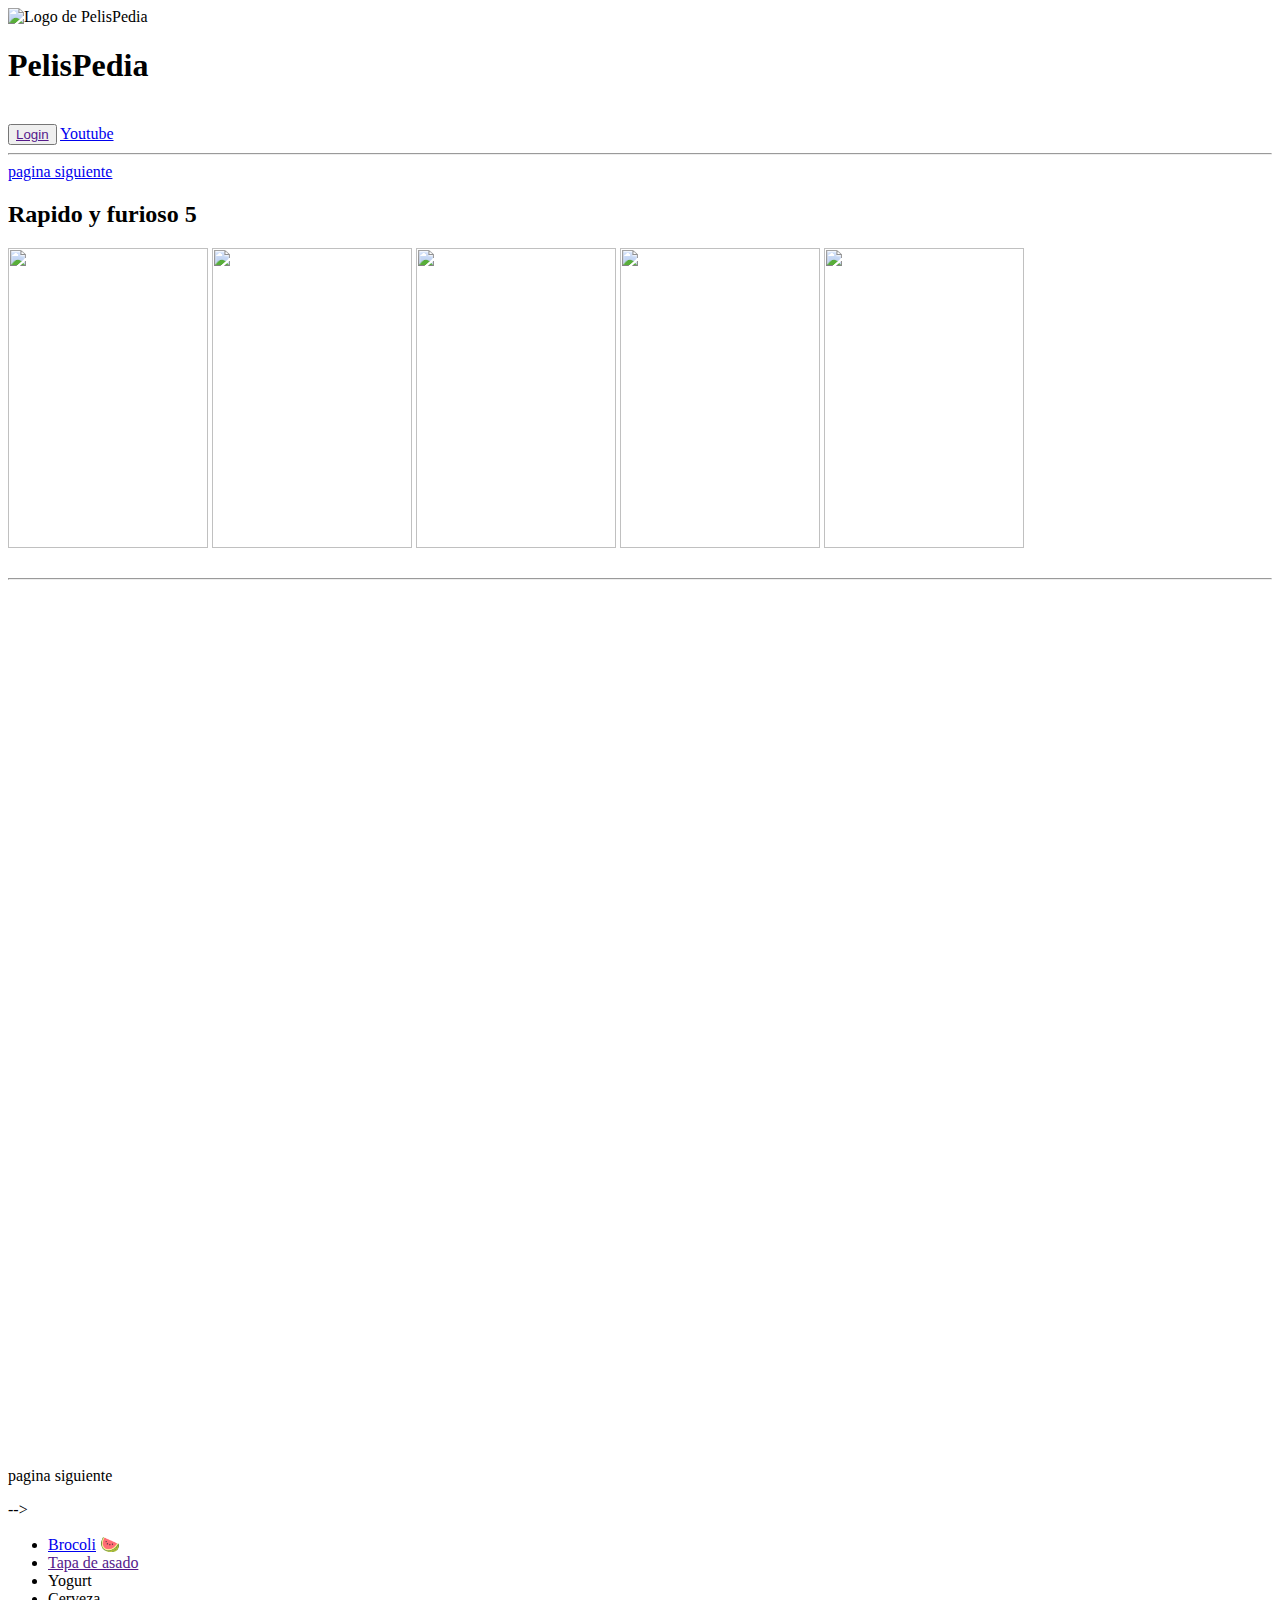
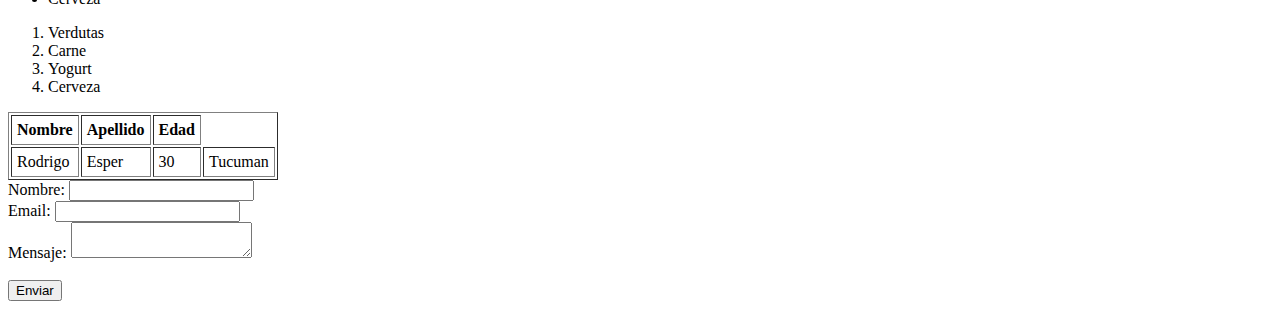
==== index.html @ 94746576 "creando mi primer repositorio" ====
<!DOCTYPE html>
<html lang="en">
  <head>
    <meta charset="UTF-8" />
    <meta name="viewport" content="width=device-width, initial-scale=1.0" />
    <link rel="stylesheet" href="style.css" />
    <title>ClaseHTML</title>
  </head>
  <body>
    <header>
      <img
        class="img1"
        src="https://us.123rf.com/450wm/andre266/andre2661204/andre266120400014/13432033-pel%C3%ADcula-tema-de-dise%C3%B1o.jpg?ver=6"
        alt="Logo de PelisPedia"
      />
      <h1>PelisPedia</h1>
      <br />
      <button><a href="">Login</a></button>
      <a href="https://www.youtube.com/" target="_blank"> Youtube </a>
      <hr />
      <a href="pagina2.html" target="_blank"> pagina siguiente </a>
    </header>
    <main>
      <h2>Rapido y furioso 5</h2>

      <div>
        <img
          src="https://es.web.img3.acsta.net/medias/nmedia/18/83/53/62/19695928.jpg"
          alt=""
          width="200"
          height="300"
        />
        <img
          src="https://es.web.img3.acsta.net/medias/nmedia/18/83/53/62/19695928.jpg"
          alt=""
          width="200"
          height="300"
        />
        <img
          src="https://es.web.img3.acsta.net/medias/nmedia/18/83/53/62/19695928.jpg"
          alt=""
          width="200"
          height="300"
        />
        <img
          src="https://es.web.img3.acsta.net/medias/nmedia/18/83/53/62/19695928.jpg"
          alt=""
          width="200"
          height="300"
        />
        <img
          src="https://es.web.img3.acsta.net/medias/nmedia/18/83/53/62/19695928.jpg"
          alt=""
          width="200"
          height="300"
        />
        <br />
        <br />
        <hr />
      </div>
      <section>
        <div>
          <iframe
            src="https://www.google.com/maps/embed?pb=!1m18!1m12!1m3!1d113927.13575171452!2d-65.22259365!3d-26.832858899999998!2m3!1f0!2f0!3f0!3m2!1i1024!2i768!4f13.1!3m3!1m2!1s0x94223792d6c56903%3A0xf88d5b92b5c56527!2sSan%20Miguel%20de%20Tucum%C3%A1n%2C%20Tucum%C3%A1n!5e0!3m2!1ses!2sar!4v1744325292772!5m2!1ses!2sar"
            width="600"
            height="450"
            style="border: 0"
            allowfullscreen=""
            loading="lazy"
            referrerpolicy="no-referrer-when-downgrade"
          ></iframe>
        </div>
        <br />
        <br />
        <br />
        <div>
          <iframe
            width="560"
            height="315"
            src="https://www.youtube.com/embed/qDZ09QluvPo?si=eBdC9epvC3csxMrR"
            title="YouTube video player"
            frameborder="0"
            allow="accelerometer; autoplay; clipboard-write; encrypted-media; gyroscope; picture-in-picture; web-share"
            referrerpolicy="strict-origin-when-cross-origin"
            allowfullscreen
          ></iframe>
          <br />
          <br />
          <br />
        </div>

        <p>pagina siguiente</p>
      </section>
      -->

      <!-- LISTAS -->
      <ul>
        <li>
          <a
            href="https://cookpad.com/ar/recetas/24623873-tarta-de-pechuga-de-pollo-y-brocoli?ref=search&search_term=br%C3%B3coli"
            target="_blank"
            >Brocoli</a
          >
          🍉
        </li>
        <li><a href="">Tapa de asado</a></li>
        <li>Yogurt</li>
        <li>Cerveza</li>
      </ul>

      <ol>
        <li>Verdutas</li>
        <li>Carne</li>
        <li>Yogurt</li>
        <li>Cerveza</li>
      </ol>

      <!-- TABLAS -->

      <table border cellspacing="2" cellpadding="5">
        <thead>
          <tr>
            <th>Nombre</th>
            <th>Apellido</th>
            <th>Edad</th>
          </tr>
        </thead>
        <tbody>
          <tr>
            <td>Rodrigo</td>
            <td>Esper</td>
            <td>30</td>
            <td>Tucuman</td>
          </tr>
        </tbody>
      </table>

      <form action="" class="formulario">
        <label for="name">Nombre: </label>
        <input type="text" name="name" id="name" required />
        <br />
        <label for="email">Email: </label>
        <input type="email" name="email" id="email" required />
        <br />
        <label for="text">Mensaje: </label>
        <textarea name="text" id="text"></textarea>
        <br />
        <br />
        <div class="boton">
          <button>Enviar</button>
        </div>
      </form>
    </main>
    <footer></footer>
  </body>
</html>
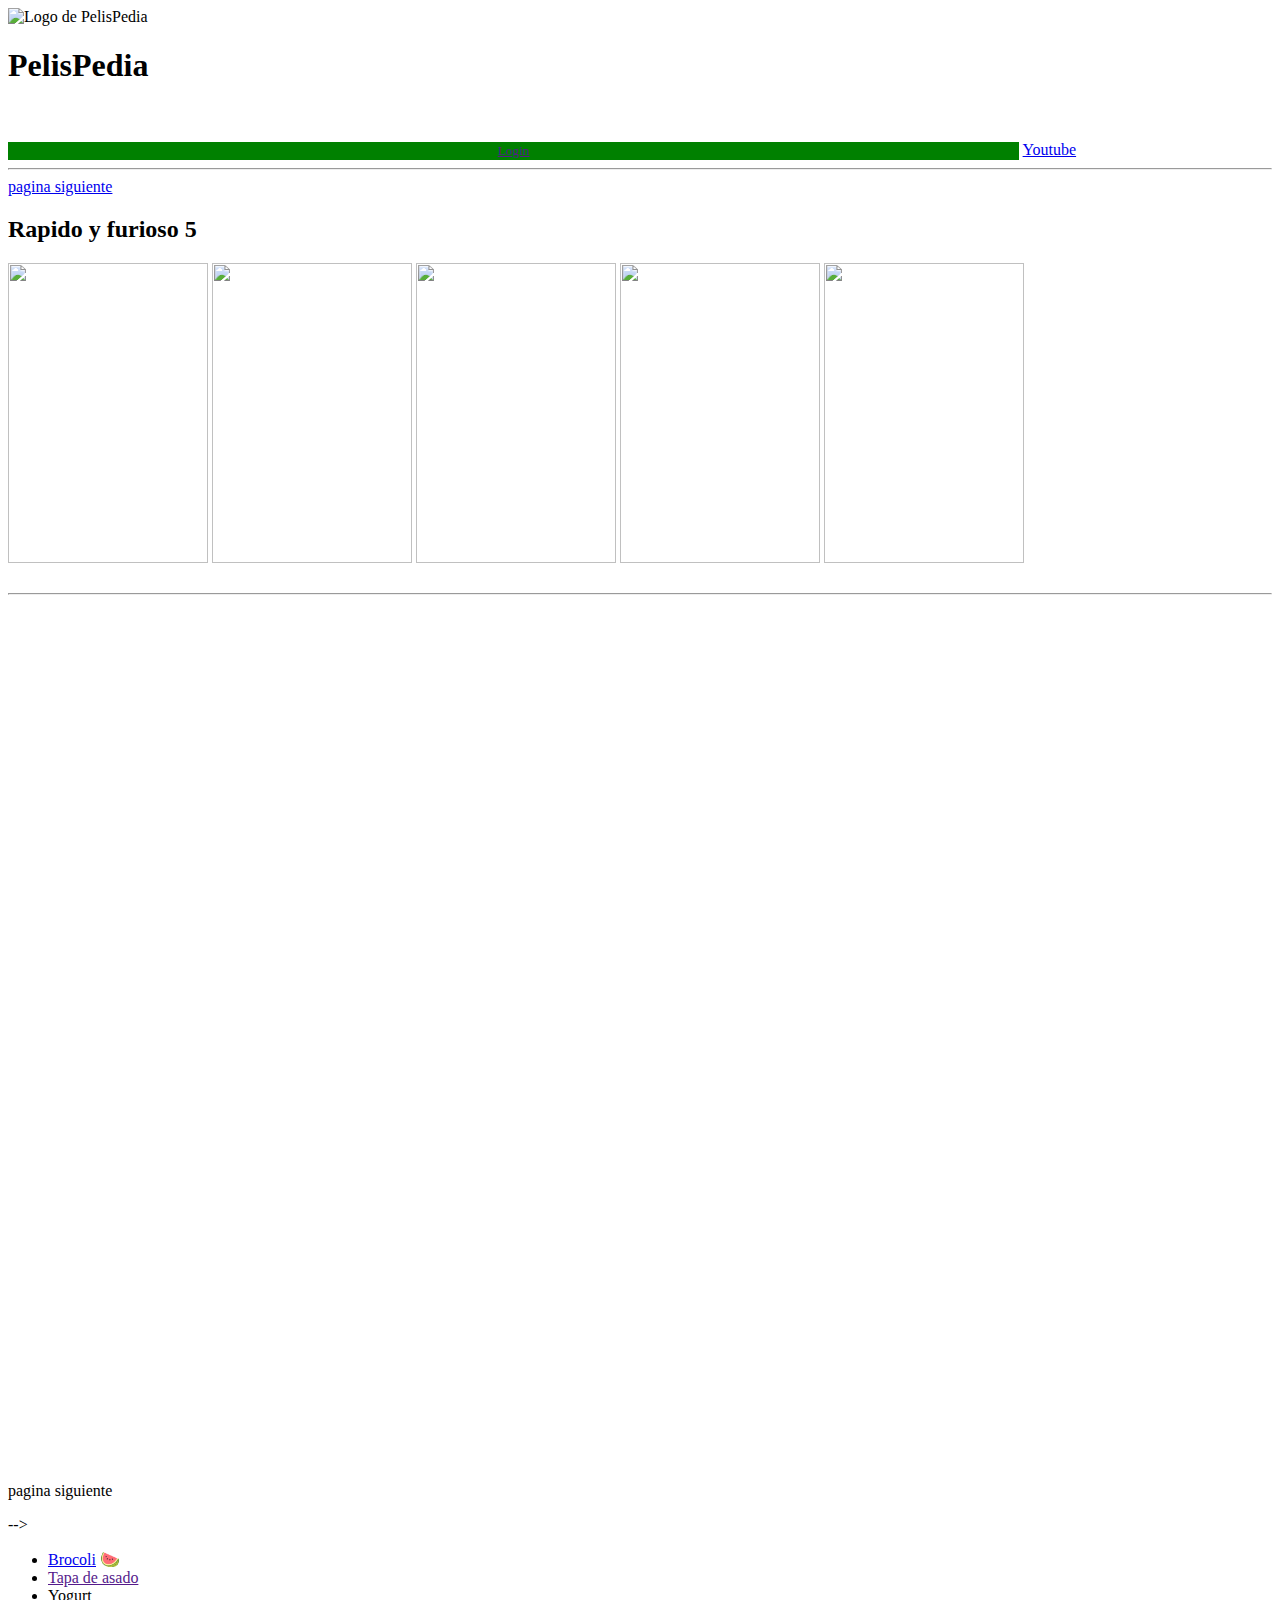
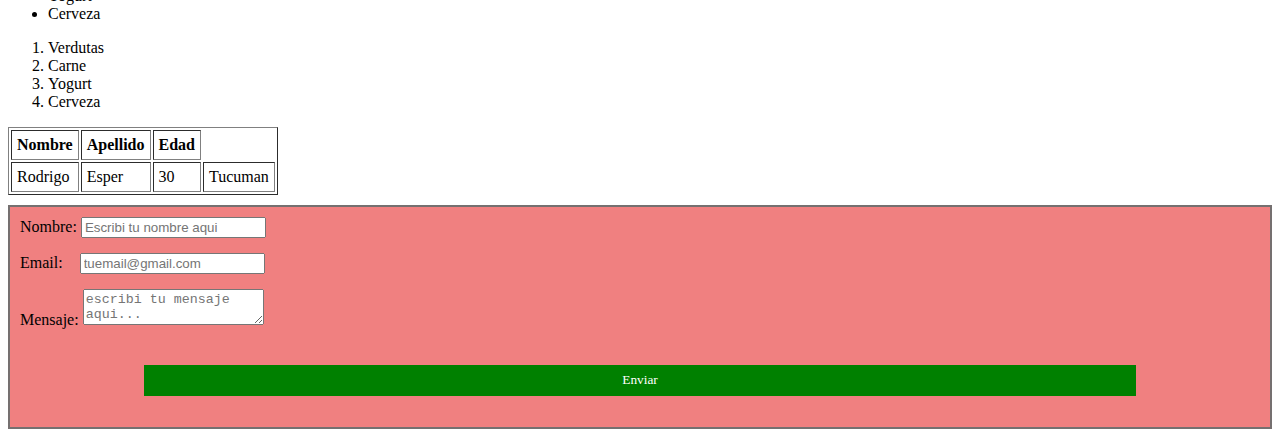
==== commit 9c3e5b3f: "subo cambios en el diseño" ====
--- a/index.html
+++ b/index.html
@@ -135,21 +135,53 @@
         </tbody>
       </table>
 
+
+
+
+
+
+
+
+
+
+
+
       <form action="" class="formulario">
         <label for="name">Nombre: </label>
-        <input type="text" name="name" id="name" required />
+        <input type="text" name="name" id="name" required placeholder="Escribi tu nombre aqui"/>
         <br />
         <label for="email">Email: </label>
-        <input type="email" name="email" id="email" required />
+        <input type="email" name="email" id="email" required placeholder="tuemail@gmail.com" />
         <br />
         <label for="text">Mensaje: </label>
-        <textarea name="text" id="text"></textarea>
+        <textarea name="text" id="text" placeholder="escribi tu mensaje aqui..."></textarea>
         <br />
         <br />
-        <div class="boton">
-          <button>Enviar</button>
+        <div class="button">
+          <button>Enviar</button> 
         </div>
+         
       </form>
+
+
+
+
+
+
+
+
+
+
+
+
+
+
+
+
+
+
+
+
     </main>
     <footer></footer>
   </body>
--- a/style.css
+++ b/style.css
@@ -0,0 +1,34 @@
+.formulario{
+    border: 2px solid #757070;
+    margin-top: 10px;
+    padding: 10px;
+    background: lightcoral;
+}
+
+
+#email{
+    margin-top: 15px;
+    margin-left: 13px;
+}
+
+#text{
+    margin-top: 15px;
+
+}
+
+.button{
+    display: flex;
+    justify-content: center;
+ 
+    height: 70px;
+}
+
+button{
+    background: green;
+    color: white;
+    border: none;
+    width:80% ;
+    height:45%;
+    margin-top: 18px;
+    font-family: 'Times New Roman', Times, serif;
+}